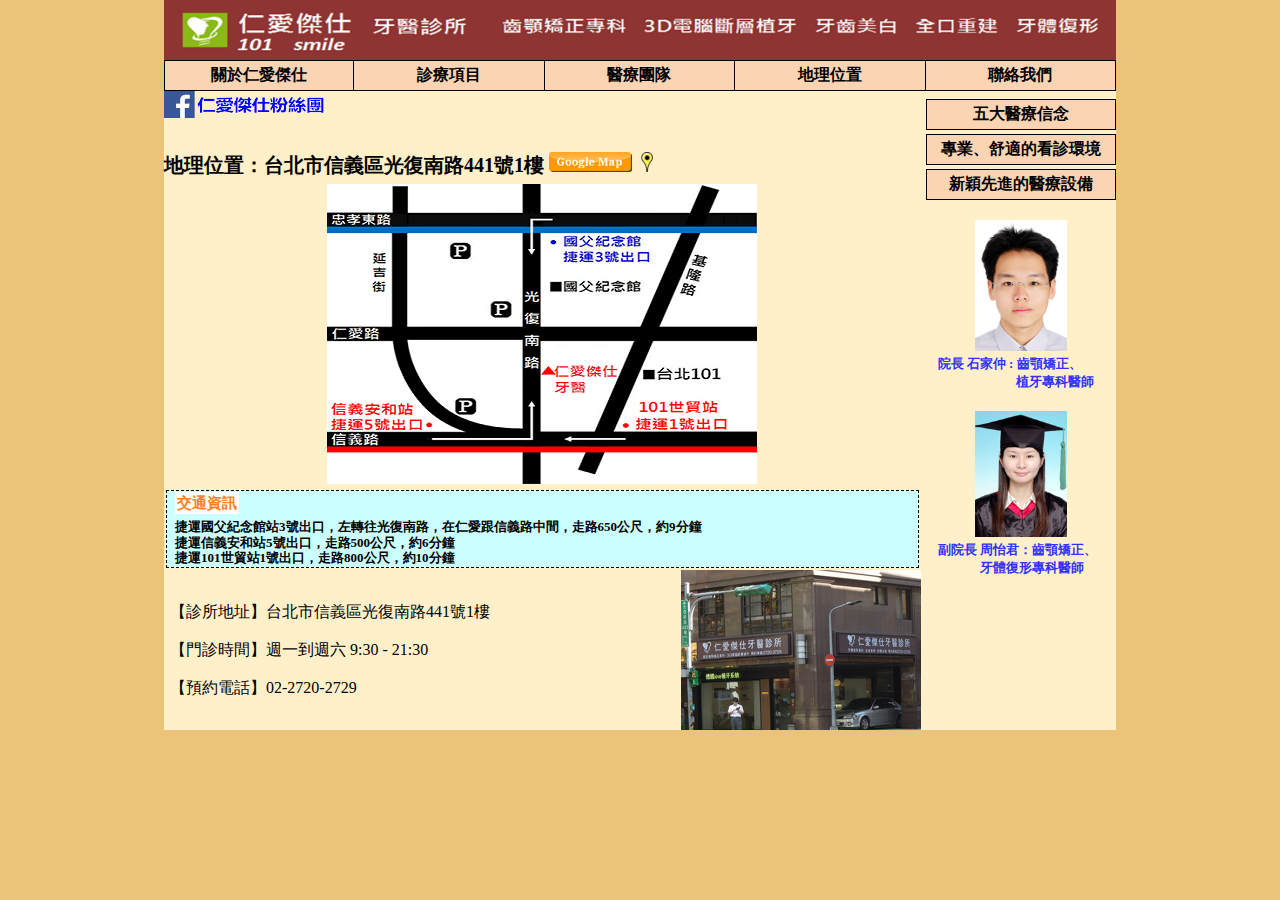
==== base.html @ bfa8f7e4 "5/12 號進度" ====
<!DOCTYPE html>
<html>
	<head>
		<meta charset="utf-8">
		<title>notitle</title>
		<link href="reset.css" rel="stylesheet">
		<link href="layout.css" rel="stylesheet">
		<link href="section.css" rel="stylesheet">
	</head>
	<body>
		<div class="wrapper">
			<div class="header">
				<img src="assets/a.png" alt="header" />
			</div>
			<ul class="nav topnav">
				<li><a href="#">關於仁愛傑仕</a></li>
				<li><a href="#">診療項目</a></li>
				<li><a href="#">醫療團隊</a></li>
				<li><a href="#">地理位置</a></li>
				<li><a href="#">聯絡我們</a></li>
			</ul>
			<div class="main">
				<a href="https://www.facebook.com/101smiledentalclinic/" target="_blank" class="fb">
					<img src="assets/b1.png" alt="" />
				</a>
				<div class="banner">
					<img src="assets/b2-2.gif" alt="" />
				</div>
				<p class="local">
					<span>地理位置：台北市信義區光復南路441號1樓</span>
					<img src="assets/b3.png" alt="" />
					<img src="assets/00.png" alt="" />
				</p>
				<div class="map">
					<img src="assets/b4-4.png" alt="" />
				</div>
				<div class="traffic">
					<h3 class="traffic-header">交通資訊</h3>
					<p> 捷運國父紀念館站3號出口，左轉往光復南路，在仁愛跟信義路中間，走路650公尺，約9分鐘 </p>
					<p> 捷運信義安和站5號出口，走路500公尺，約6分鐘 </p>
					<p> 捷運101世貿站1號出口，走路800公尺，約10分鐘 </p>
				</div>
				<div class="about">
					<div class="about-container">
						<p> 【診所地址】台北市信義區光復南路441號1樓 </p>
						<p> 【門診時間】週一到週六 9:30 - 21:30 </p>
						<p> 【預約電話】02-2720-2729 </p>
						<img src="assets/b8.jpg" alt="" />
					</div>
				</div>
			</div>
			<div class="side">
				<ul class="nav side-nav">
					<li><a href="#">五大醫療信念</a></li>
					<li><a href="#">專業、舒適的看診環境</a></li>
					<li><a href="#">新穎先進的醫療設備</a></li>
				</ul>
				<div class="side-block">
					<img src="assets/c4.png" alt="" />
					<p> 院長 石家仲 : 齒顎矯正、</p>
					<p> 　　　　　　植牙專科醫師 </p>
				</div>
				<div class="side-block">
					<img src="assets/c5.png" alt="" />
					<p> 副院長 周怡君：齒顎矯正、</p>
					<p> 　　　 牙體復形專科醫師 </p>
				</div>



			</div>
		</div>
	</body>
</html>
---- layout.css ----
body {
	font-size: 16px;
	font-family: "微軟正黑體";
	background: rgb(235,195,121);
}

.wrapper {
	width: 952px;
	margin: 0 auto;
	background: rgb(255,240,201);
}

.wrapper::after {
	content: '';
	display: block;
	clear: both;
}

/* =============================================================================
 * = Header
 * ========================================================================== */
.header {
	height: 60px;
}

.header img {
	width: 100%;
	height: 100%;
}

/* =============================================================================
 * = Nav
 * ========================================================================== */
ul.nav {
	overflow: auto;
}

ul.nav li {
	box-sizing: border-box;
	float: left;
	width: 20%;
	padding: 4px 0;
	background: rgb(251,212,180);
	border: 1px solid #000;
	color: #000;
	text-align: center;
	font-weight: bold;
}

ul.topnav li:not(:first-child) {
	border-left-width: 0;
}

ul.nav li:hover {
	background: rgb(251,232,210);
}

ul.nav a {
	display: inline-block;
	color: inherit;
	text-decoration: none;
	width: 100%;
	height: 100%;
}

.main {
	box-sizing: border-box;
	float: left;
	width: 80%;
	padding-right: 5px;
}

/* =============================================================================
 * = side
 * ========================================================================== */
.side {
	float: right;
	width: 20%;
	padding: 4px 0px 0px 0px;
}

ul.side-nav li {
	float: none;
	width: 100%;
	margin: 4px 4px 0px 0px;
}

.side-block {
	text-align: center;
	color: rgb(51, 51, 255);
	font-size: 13px;
	font-weight: bold;
	margin: 20px 12px;
}

.side-block img {
	max-width: 55%;
	max-height: 55%;
}

.side-block p {
	text-align: left;
}

/* =============================================================================
 * = footer
 * ========================================================================== */
.footer .topnav {
	font-size: 12px;
}

.footer .main {
	width: 75%;
}

.footer .side {
	width: 25%;
}
---- section.css ----
.fb img {
	width: 167px;
	height: 27px;
}

.banner img {
	width: 100%;
}

.local {
	font-weight: bold;
	font-size: 20px;
	height: 20px;
	margin: 12px 0;
	line-height: 1;
}

.local img {
	height: 100%;
}

.map {
	text-align: center;
}

.map img {
	width: 430px;
	height: 300px;
}

.traffic {
	margin: 2px;
	padding: 1px 8px;
	background: rgb(204, 255, 255);
	border: 1px dashed #000;
	font-size: 13px;
	font-weight: bold;
	line-height: 1.2;
}

.traffic-header {
	display: inline-block;
	margin: 0 0 5px;
	padding: 2px;
	background: #fff;
	color: rgb(255, 127, 39);
}

.about {
	position: relative;
	height: 160px;
	font-size: 0;
}

.about::before {
	content: '';
	display: inline-block;
    vertical-align: middle;
	height: 100%;
}

.about-container {
	display: inline-block;
	vertical-align: middle;
	font-size: 16px;
}

.about p {
	height: 26px;
	line-height: 26px;
	margin: 12px 6px;
}

.about img {
	position: absolute;
	top: 0;
	right: 0;
	height: 100%;
}
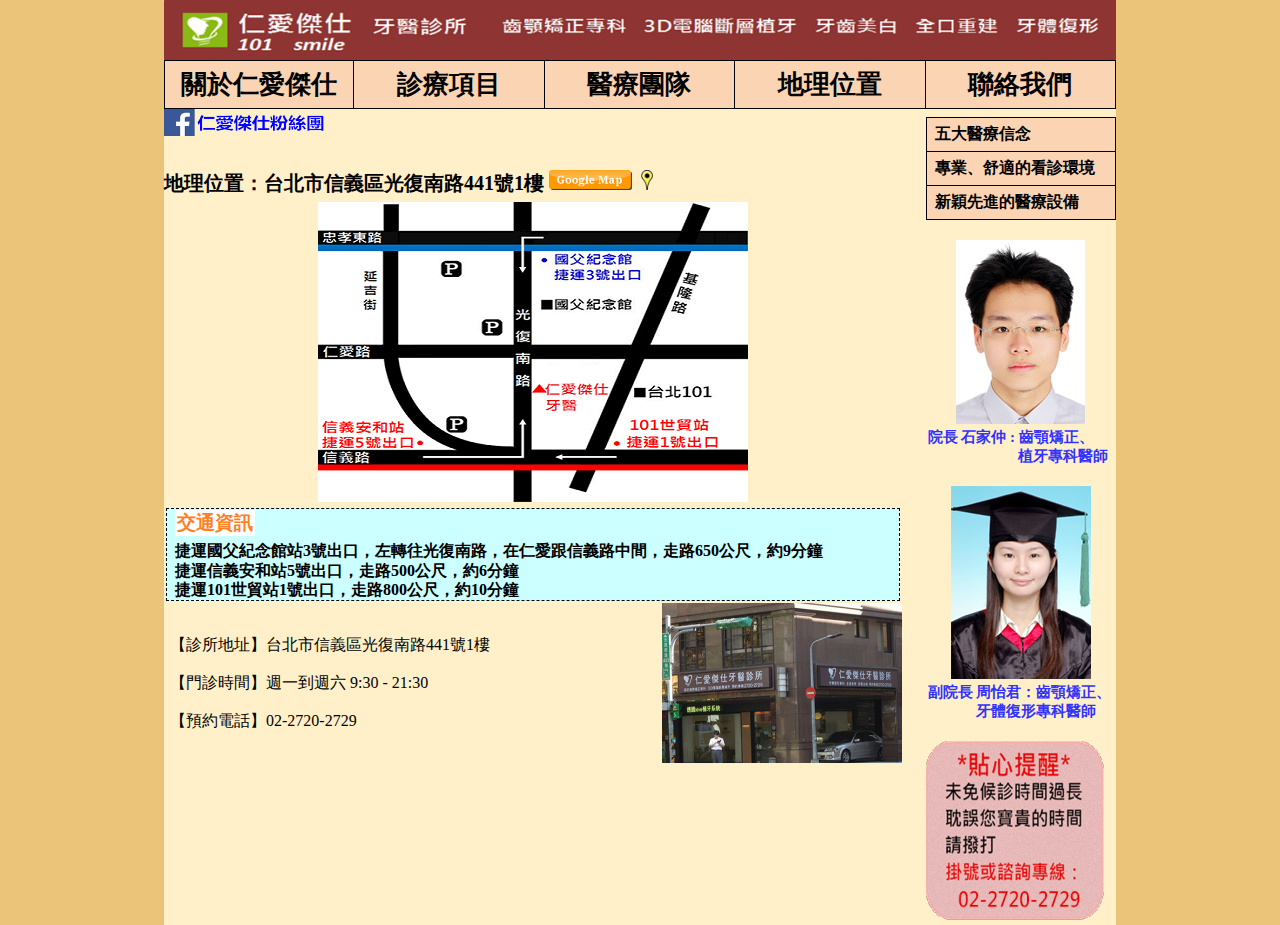
==== commit 3c9fbbfb: "5/19 進度" ====
--- a/base.html
+++ b/base.html
@@ -65,9 +65,7 @@
 					<p> 副院長 周怡君：齒顎矯正、</p>
 					<p> 　　　 牙體復形專科醫師 </p>
 				</div>
-
-
-
+				<img src="assets/c6-1.png" alt="" />
 			</div>
 		</div>
 	</body>
--- a/layout.css
+++ b/layout.css
@@ -36,15 +36,19 @@
 	overflow: auto;
 }
 
+.topnav {
+	font-size: 26px;
+	text-align: center;
+}
+
 ul.nav li {
 	box-sizing: border-box;
 	float: left;
 	width: 20%;
-	padding: 4px 0;
+	padding: 6px 8px;
 	background: rgb(251,212,180);
 	border: 1px solid #000;
 	color: #000;
-	text-align: center;
 	font-weight: bold;
 }
 
@@ -67,7 +71,7 @@
 .main {
 	box-sizing: border-box;
 	float: left;
-	width: 80%;
+	width: 78%;
 	padding-right: 5px;
 }
 
@@ -80,23 +84,38 @@
 	padding: 4px 0px 0px 0px;
 }
 
+.side-figure {
+	padding: 0px 8px;
+}
+
+.side-figure img {
+	width: 100%;
+}
+
+ul.side-nav {
+	margin: 4px 0;
+}
+
 ul.side-nav li {
 	float: none;
 	width: 100%;
-	margin: 4px 4px 0px 0px;
+}
+
+ul.side-nav li:not(:first-child) {
+	margin-top: -1px;
 }
 
 .side-block {
+	margin: 20px 2px;
+	color: rgb(51, 51, 255);
 	text-align: center;
-	color: rgb(51, 51, 255);
-	font-size: 13px;
+	font-size: 15px;
 	font-weight: bold;
-	margin: 20px 12px;
 }
 
 .side-block img {
-	max-width: 55%;
-	max-height: 55%;
+	max-width: 100%;
+	max-height: 100%;
 }
 
 .side-block p {
@@ -106,14 +125,43 @@
 /* =============================================================================
  * = footer
  * ========================================================================== */
+
+.footer {
+	overflow: auto;
+	width: 100%;
+	margin: 4px 0 8px;
+}
+
 .footer .topnav {
 	font-size: 12px;
 }
 
-.footer .main {
-	width: 75%;
+.footer-main {
+	float: left;
+	width: 70%;
+	font-size: 13px;
+	text-align: center;
 }
 
-.footer .side {
-	width: 25%;
+.footer-side {
+	float: right;
+	width: 30%;
+	text-align: center;
+	vertical-align: middle;
 }
+
+.counter {
+	display: inline-block;
+	width: 169px;
+	height: 26px;
+	margin: 24px auto;
+}
+
+.counter span {
+	float: left;
+}
+
+.counter img {
+	width: 115px;
+	height: 22px;
+}
--- a/section.css
+++ b/section.css
@@ -33,7 +33,7 @@
 	padding: 1px 8px;
 	background: rgb(204, 255, 255);
 	border: 1px dashed #000;
-	font-size: 13px;
+	font-size: 16px;
 	font-weight: bold;
 	line-height: 1.2;
 }
